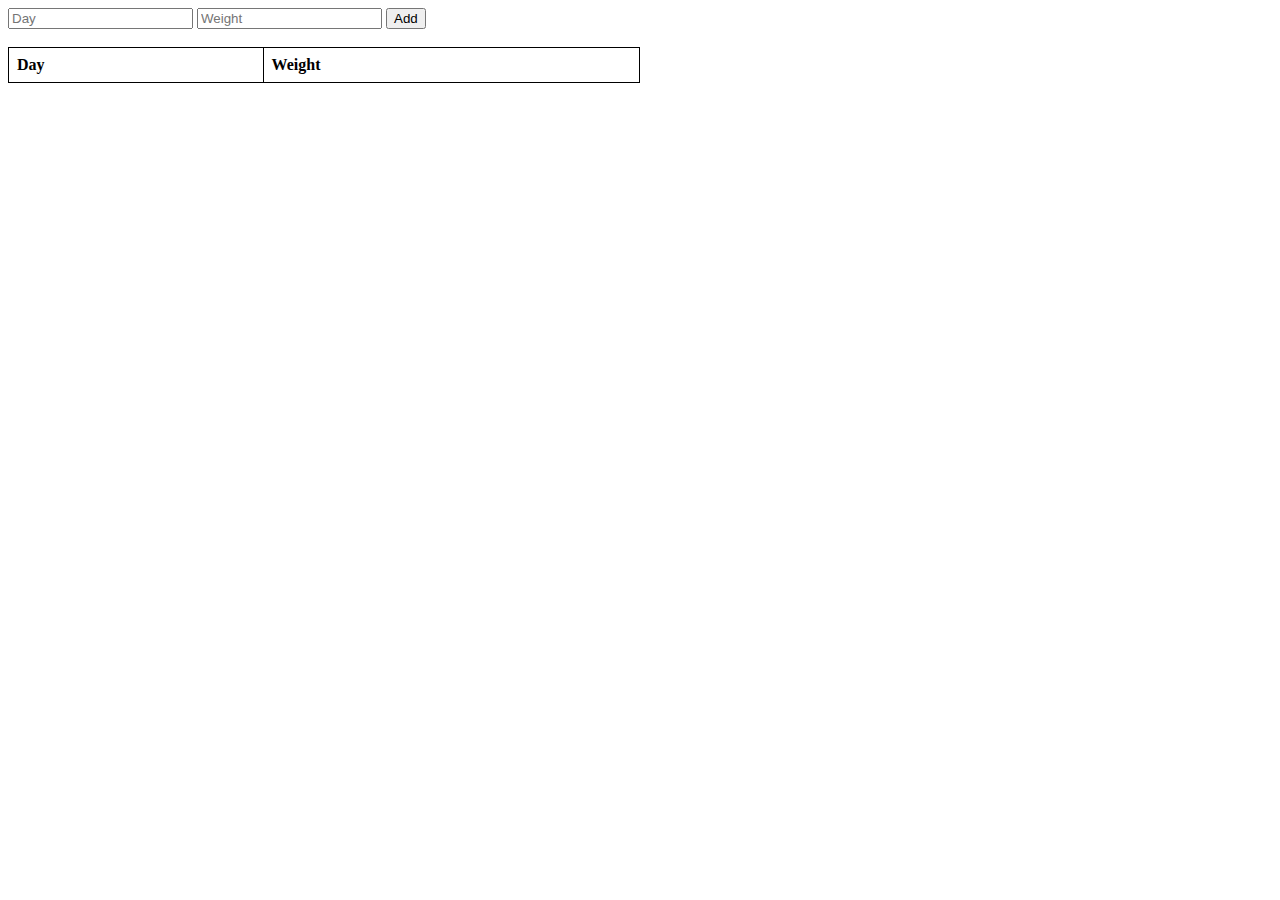
==== index.html @ 6808cfc3 "Create index.html" ====
<!DOCTYPE html>
<html lang="en">
<head>
    <meta charset="UTF-8">
    <meta name="viewport" content="width=device-width, initial-scale=1.0">
    <title>weightMonitor</title>
    <style>
        table {
            width: 50%;
            border-collapse: collapse;
        }
        table, th, td {
            border: 1px solid black;
        }
        th, td {
            padding: 8px;
            text-align: left;
        }
    </style>
</head>
<body>
    <input type="text" placeholder="Day" id="day">
    <input type="text" placeholder="Weight" id="weight"> 
    <button onclick="add()">Add</button>
    <br>
    <br>
    <table id="data">
        <thead>
            <tr>
                <th>Day</th>
                <th>Weight</th>
            </tr>
        </thead>
        <tbody>

        </tbody>
    </table>
    

<script>
    
    

    function add() {
        
        var tableBody = document.querySelector('#data tbody')
        var newRow = document.createElement('tr')

        var day = document.createElement('td')
        var weight = document.createElement('td')

        day.textContent = document.getElementById('day').value
        weight.textContent = document.getElementById('weight').value
        
        newRow.append(day)
        newRow.append(weight)

        tableBody.append(newRow)

    }

    

    
    
</script>



</body>
</html>
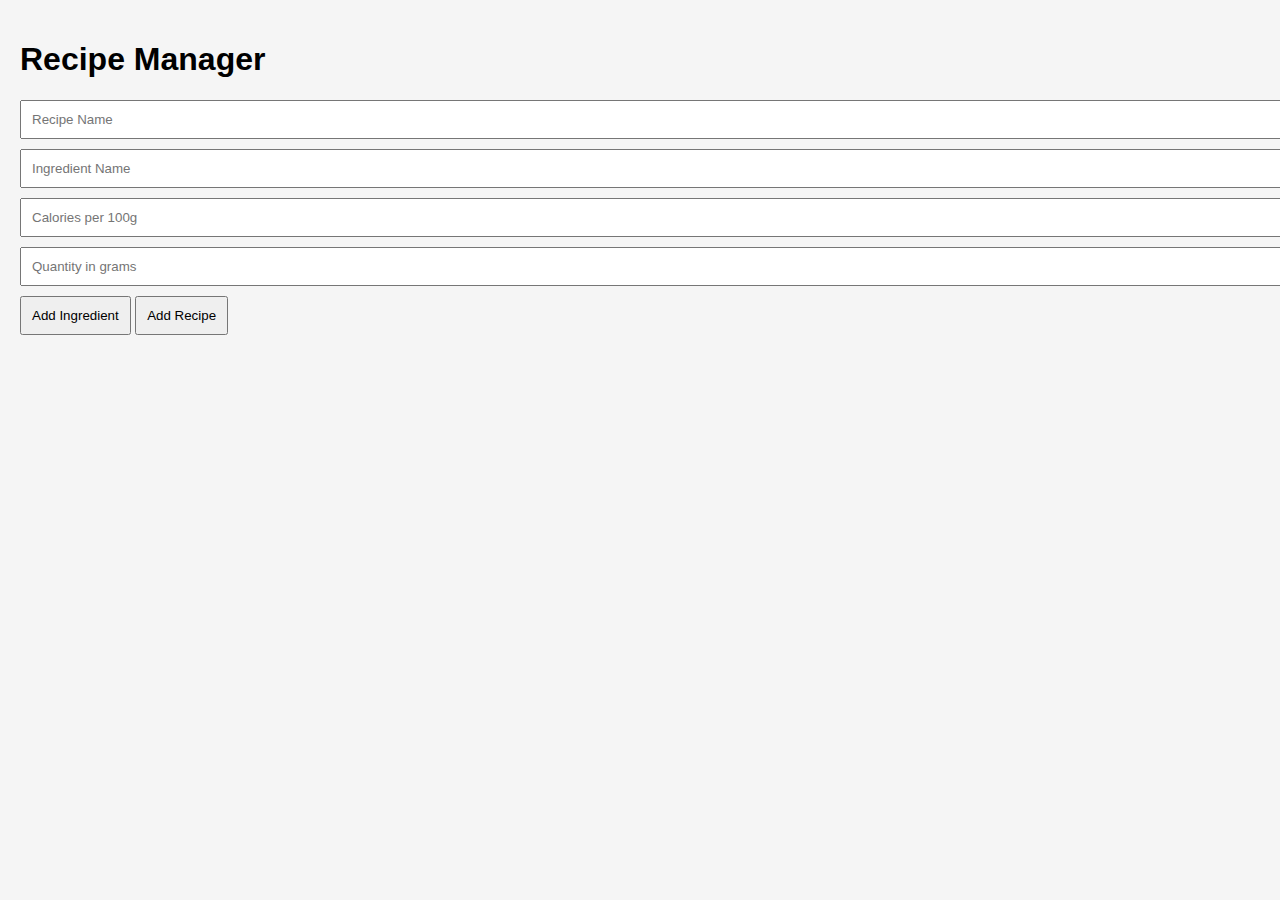
==== commit 66aefaf3: "Update index.html" ====
--- a/index.html
+++ b/index.html
@@ -2,70 +2,24 @@
 <html lang="en">
 <head>
     <meta charset="UTF-8">
-    <meta name="viewport" content="width=device-width, initial-scale=1.0">
-    <title>weightMonitor</title>
-    <style>
-        table {
-            width: 50%;
-            border-collapse: collapse;
-        }
-        table, th, td {
-            border: 1px solid black;
-        }
-        th, td {
-            padding: 8px;
-            text-align: left;
-        }
-    </style>
+    <title>Recipe Manager</title>
+    <link rel="stylesheet" href="styles.css">
 </head>
 <body>
-    <input type="text" placeholder="Day" id="day">
-    <input type="text" placeholder="Weight" id="weight"> 
-    <button onclick="add()">Add</button>
-    <br>
-    <br>
-    <table id="data">
-        <thead>
-            <tr>
-                <th>Day</th>
-                <th>Weight</th>
-            </tr>
-        </thead>
-        <tbody>
-
-        </tbody>
-    </table>
-    
-
-<script>
-    
-    
-
-    function add() {
-        
-        var tableBody = document.querySelector('#data tbody')
-        var newRow = document.createElement('tr')
-
-        var day = document.createElement('td')
-        var weight = document.createElement('td')
-
-        day.textContent = document.getElementById('day').value
-        weight.textContent = document.getElementById('weight').value
-        
-        newRow.append(day)
-        newRow.append(weight)
-
-        tableBody.append(newRow)
-
-    }
-
-    
-
-    
-    
-</script>
-
-
-
+    <h1>Recipe Manager</h1>
+    <div id="recipe-list"></div>
+    <form id="recipe-form">
+        <input type="text" id="recipe-name" placeholder="Recipe Name">
+        <div id="ingredients">
+            <div>
+                <input type="text" class="ingredient-name" placeholder="Ingredient Name">
+                <input type="number" class="ingredient-calories" placeholder="Calories per 100g">
+                <input type="number" class="ingredient-quantity" placeholder="Quantity in grams">
+            </div>
+        </div>
+        <button type="button" id="add-ingredient">Add Ingredient</button>
+        <button type="submit">Add Recipe</button>
+    </form>
+    <script src="app.js"></script>
 </body>
 </html>
--- a/styles.css
+++ b/styles.css
@@ -0,0 +1,18 @@
+body {
+    font-family: Arial, sans-serif;
+    background-color: #f5f5f5;
+    margin: 0;
+    padding: 20px;
+}
+#recipe-list {
+    margin-bottom: 20px;
+}
+#recipe-form input, #recipe-form textarea {
+    display: block;
+    margin: 10px 0;
+    padding: 10px;
+    width: 100%;
+}
+#recipe-form button {
+    padding: 10px;
+}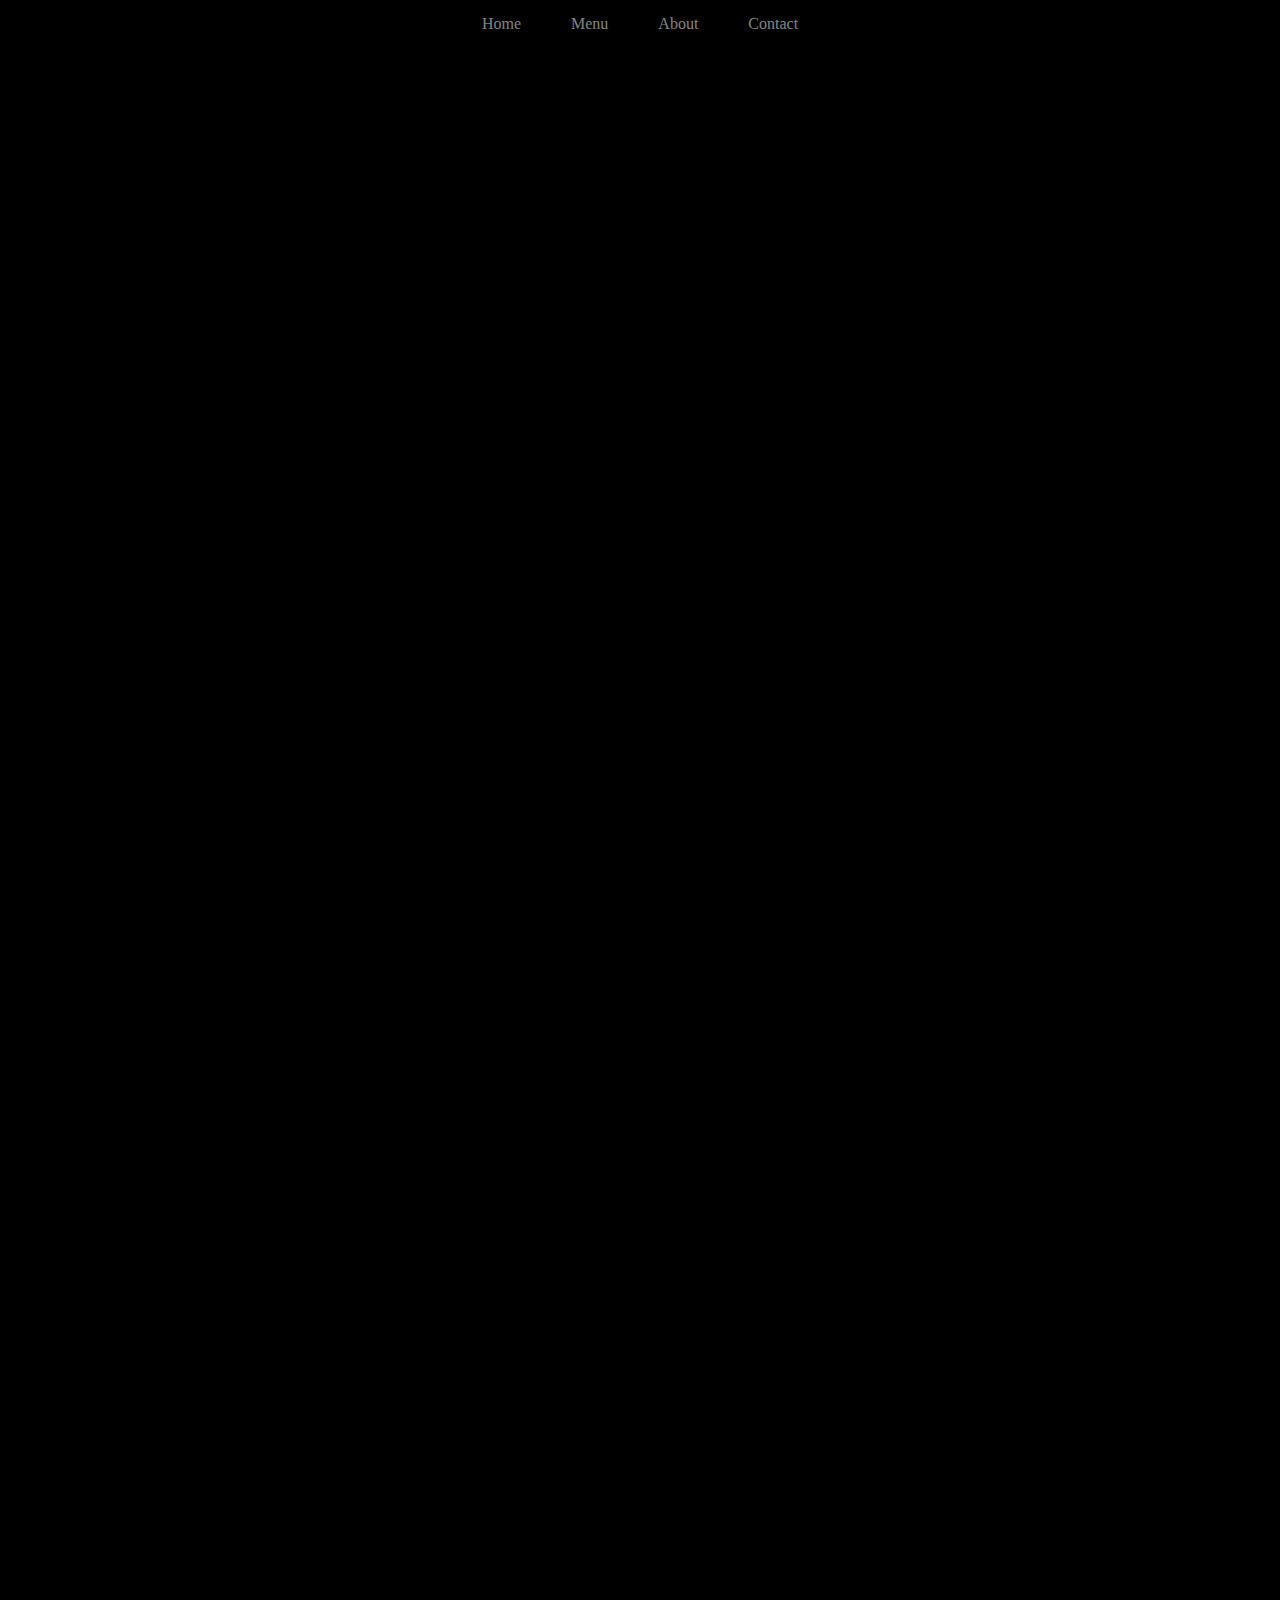
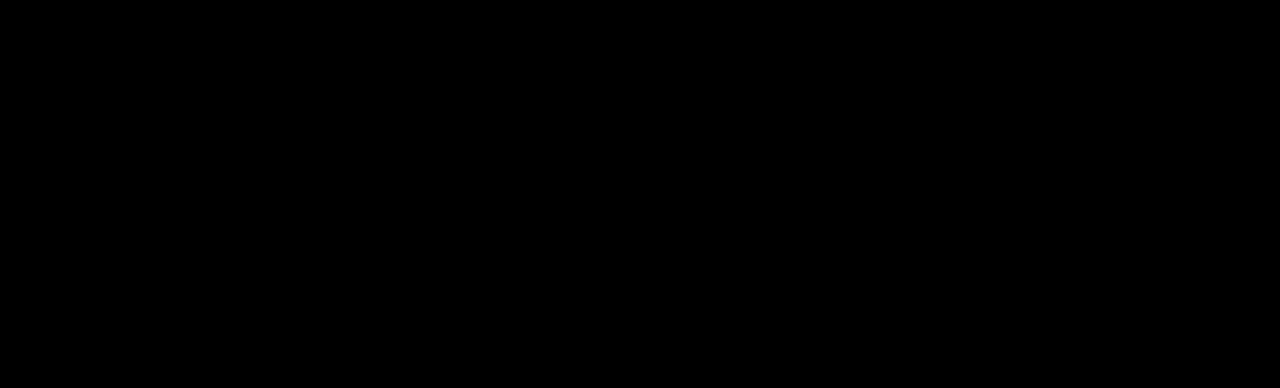
==== commit e5d0e7a0: "asd" ====
--- a/index.html
+++ b/index.html
@@ -1,25 +1,52 @@
-<!DOCTYPE html>
-<html lang="en">
-<head>
-    <meta charset="UTF-8">
-    <title>Recipe Manager</title>
-    <link rel="stylesheet" href="styles.css">
-</head>
-<body>
-    <h1>Recipe Manager</h1>
-    <div id="recipe-list"></div>
-    <form id="recipe-form">
-        <input type="text" id="recipe-name" placeholder="Recipe Name">
-        <div id="ingredients">
-            <div>
-                <input type="text" class="ingredient-name" placeholder="Ingredient Name">
-                <input type="number" class="ingredient-calories" placeholder="Calories per 100g">
-                <input type="number" class="ingredient-quantity" placeholder="Quantity in grams">
+    <!DOCTYPE html>
+    <html lang="en">
+    <head>
+        <meta charset="UTF-8">
+        <meta name="viewport" content="width=device-width, initial-scale=1.0">
+        <link rel="stylesheet" href="css/style.css">
+        <title>AAA Enterprise</title>
+    </head>
+
+    <body>
+        <header>
+            <div class="container header">
+                <!-- <img src="images/logo.png" alt="logo" class="header-logo" width="100" height="100"> -->
+                <!-- <h1 class="header-title">AAA Enterprise</h1> -->
+                <nav class="header-nav">
+                    <ul class="nav-list">
+                        <li class="nav-item"><a href="index.html">Home</a></li>
+                        <li class="nav-item"><a href="pages/menu.html">Menu</a></li>
+                        <li class="nav-item"><a href="#about">About</a></li>
+                        <li class="nav-item"><a href="pages/contact.html">Contact</a></li>
+                    </ul>
+                </nav>
             </div>
-        </div>
-        <button type="button" id="add-ingredient">Add Ingredient</button>
-        <button type="submit">Add Recipe</button>
-    </form>
-    <script src="app.js"></script>
-</body>
-</html>
+        </header>
+        <main>
+            <section>
+                <div class="hero">
+                    <img src="images/logo.png" width="150" height="150">
+                    <h1 class="hero-title" style="font-family: dc; letter-spacing: 8px; font-size: 70px;">GO BEYOND</h1>
+                </div>
+            </section>
+
+            <section>
+                <div class="about" id="about" style="color:white">
+                    <div class="enc">
+
+                    
+                    <div class="SIDE">
+                        <h1 class="about-title">OUR CUTTING EDGE SOLUTION FOR</h1>
+                        <h1 class="about-title">EFFORTLESS COMPUTING</h1>
+                    </div>
+
+                    <div class="rside">
+                        At A3, we don't just make CPUs—we redefine what's possible in computing. Our relentless pursuit of excellence drives us to push the boundaries of technology, ensuring that every product we deliver stands at the pinnacle of performance, reliability, and efficiency. Our Mission To empower innovators, creators, and businesses to achieve their fullest potential through cutting-edge processing technology. Our Vision A world where technology seamlessly integrates with life, bringing unparalleled performance to every corner of the globe. combine all of this into a well-articulated marketable and entertaining paragraph
+At A3, we don't just make CPUs—we redefine the very essence of computing. With an unwavering commitment to excellence, we relentlessly push technological boundaries to ensure that each product we deliver stands at the pinnacle of performance, reliability, and efficiency. Our mission is clear: to empower innovators, creators, and businesses to achieve their fullest potential through our cutting-edge processing technology. We envision a world where technology seamlessly integrates with life, delivering unparalleled performance to every corner of the globe. Together, we are not just creating CPUs—we are crafting the future.
+                    </div>
+                </div>
+                    </div>
+            </section>
+        </main>
+    </body>
+    </html>--- a/css/style.css
+++ b/css/style.css
@@ -0,0 +1,117 @@
+@font-face {
+    font-family: "mv";
+    src: url("../assets/fonts/mv.otf")
+}
+
+@font-face {
+    font-family: "dc";
+    src: url("../assets/fonts/Decaydence.otf")
+}
+
+* {
+    padding: 0;
+    margin: 0;
+}
+
+.header {
+    display: flex;
+    align-items: center;
+    color: white;
+    justify-content:center;
+    opacity: 0.5;
+}
+
+.nav-list {
+    display: flex;
+    align-items: center;
+    list-style: none;
+    margin-left: 20px;
+        
+}
+
+.nav-item {
+    margin-right: 20px;
+    padding: 5px;
+}
+
+.nav-item:hover{
+    background-color: #555;
+}
+.nav-item > a {
+    text-decoration: none;
+    padding: 10px;
+    color: white;
+    display: block;
+}
+
+.hero {
+    background-image: url("../images/background.jpg");
+    height: 100vh;
+    background-size: cover;
+    display: flex;
+    justify-content: center;
+    flex-direction: column;
+    align-items: center;
+    color: white;
+    opacity: 0;
+    animation: fadeIn 2s forwards;
+}
+.about {
+    background-image: url("../images/about.jpg");
+    height: 880px;
+    opacity: 0;
+    animation: fadeIn 2s forwards;
+    display: flex;
+    justify-content: space-between;
+    align-items: center;
+    padding: 80px
+}
+
+.about-title{
+    font-family: dc;
+    letter-spacing: 5px;
+}
+
+.about-text {
+    font-family: Helvetica, sans-serif;
+}
+
+body {
+    background-color: black;
+    
+}
+
+@keyframes fadeIn {
+    to {
+        opacity: 1;
+    }
+}
+
+html {
+    scroll-behavior: smooth;
+}
+
+body::-webkit-scrollbar{
+    display: none;
+}
+
+.SIDE {
+   padding:30px; 
+}
+
+.enc{
+    display: flex;
+    justify-content: space-between;
+    background-color: rgba(0,0,0,0.5);
+    padding:10px;
+}
+
+.rside {
+    font-size: 15px;
+    font-family: Helvetica, sans-serif;
+    padding:30px;
+}
+
+.rside > * {
+    padding: 20px;
+}
